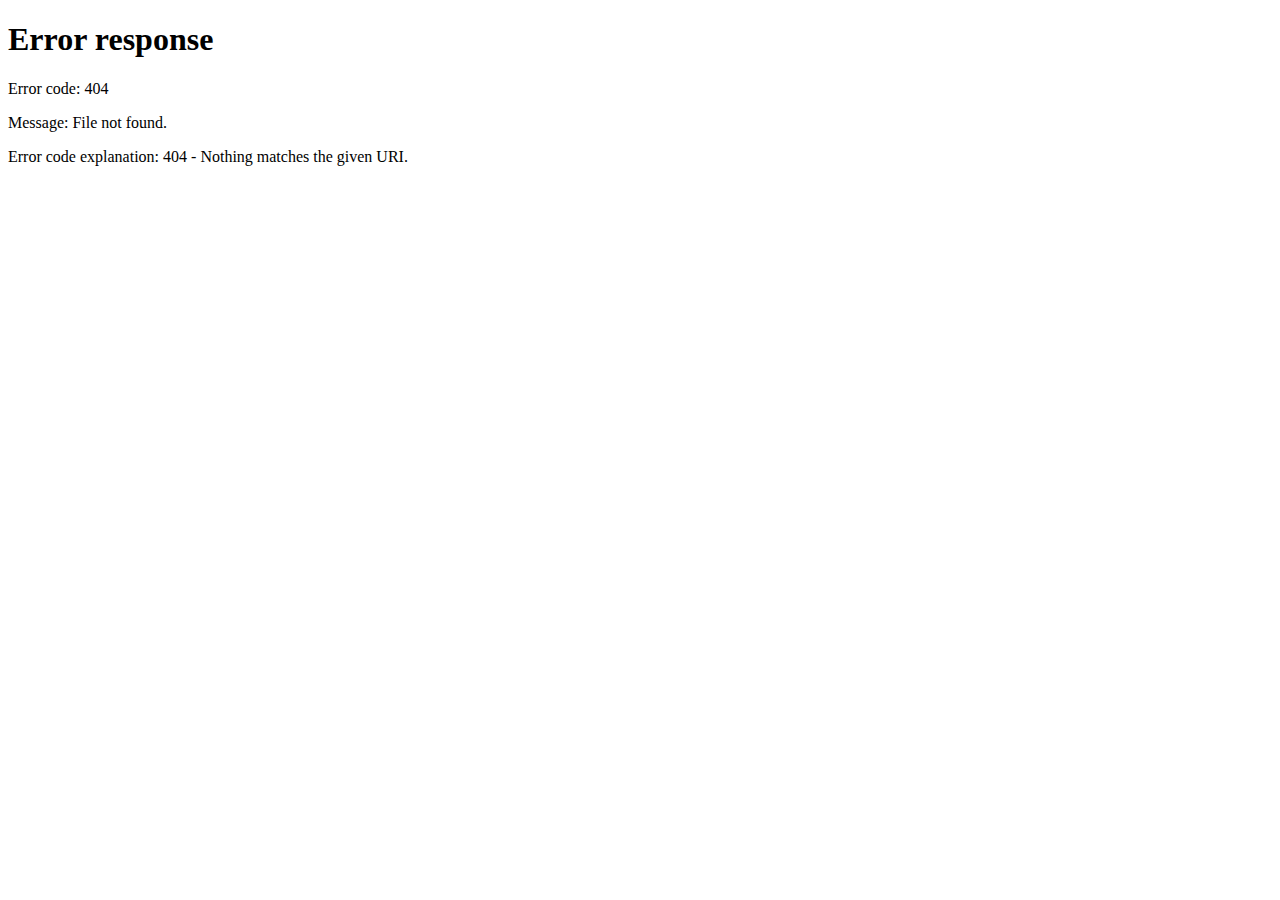
==== comm-plugin/attribute-ui/index.html @ 813250a6 "Moved and renamed comm-24sessions." ====
<!doctype html>
<html lang="nl">
  <head>
    <meta charset="utf-8">
    <meta name="viewport" content="width=device-width, initial-scale=1">
    <title>Verder Helpen</title>
    <script src="attribute.js"></script>
    <link href="/assets/style.css" rel="stylesheet" />
  </head>
  <body>
    <div id="root"></div>
  </body>
</html>
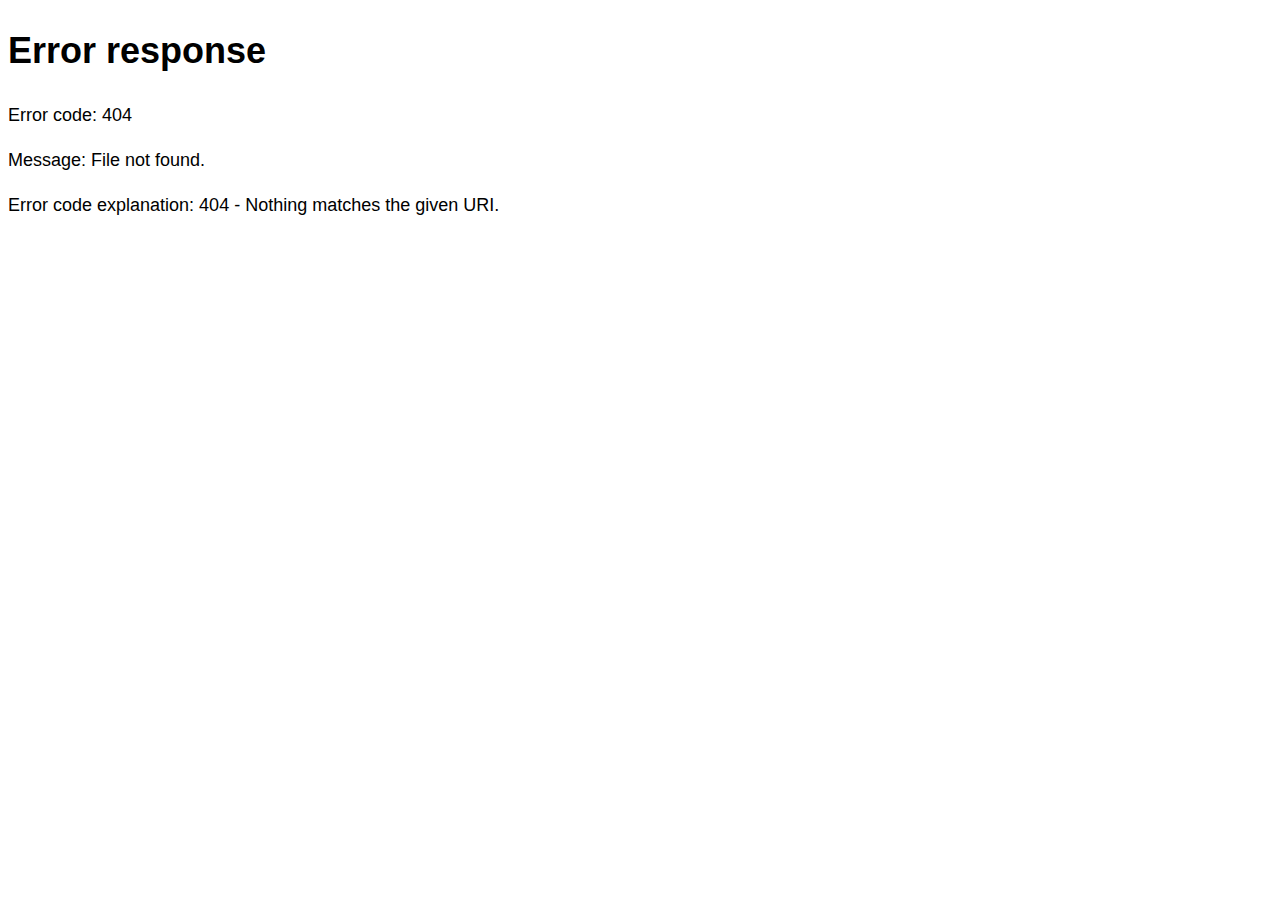
==== commit 1788783d: "Provide default attribute css" ====
--- a/comm-plugin/attribute-ui/index.html
+++ b/comm-plugin/attribute-ui/index.html
@@ -5,7 +5,7 @@
     <meta name="viewport" content="width=device-width, initial-scale=1">
     <title>Verder Helpen</title>
     <script src="attribute.js"></script>
-    <link href="/assets/style.css" rel="stylesheet" />
+    <link href="attribute.css" rel="stylesheet" />
   </head>
   <body>
     <div id="root"></div>
--- a/comm-plugin/attribute-ui/attribute.css
+++ b/comm-plugin/attribute-ui/attribute.css
@@ -0,0 +1,39 @@
+html, body {
+  font-family: Arial, Helvetica, sans-serif;
+  font-size: 18px;
+  line-height: 1.5;
+}
+
+.credentials {
+  padding: 0.5rem;
+}
+
+.credentials::after {
+  position: absolute;
+  bottom: 0;
+  content: 'Secured by';
+  font-size: 16px;
+  padding: 0.2rem 10rem 0.2rem 0;
+  background-image: var(--logo);
+  background-position: right center;
+  background-repeat: no-repeat;
+  background-size: contain;
+  filter: grayscale(100%);
+  opacity: 0.5;
+}
+
+.credentials h4 {
+  margin: 0.75rem 0;
+}
+
+.credentials dl {
+  background-color: transparent;
+  padding: 0;
+  border: 0;
+  margin: 0;
+}
+
+.credentials dl dt {
+  color: #333;
+  margin-bottom: 0.3rem;
+}
